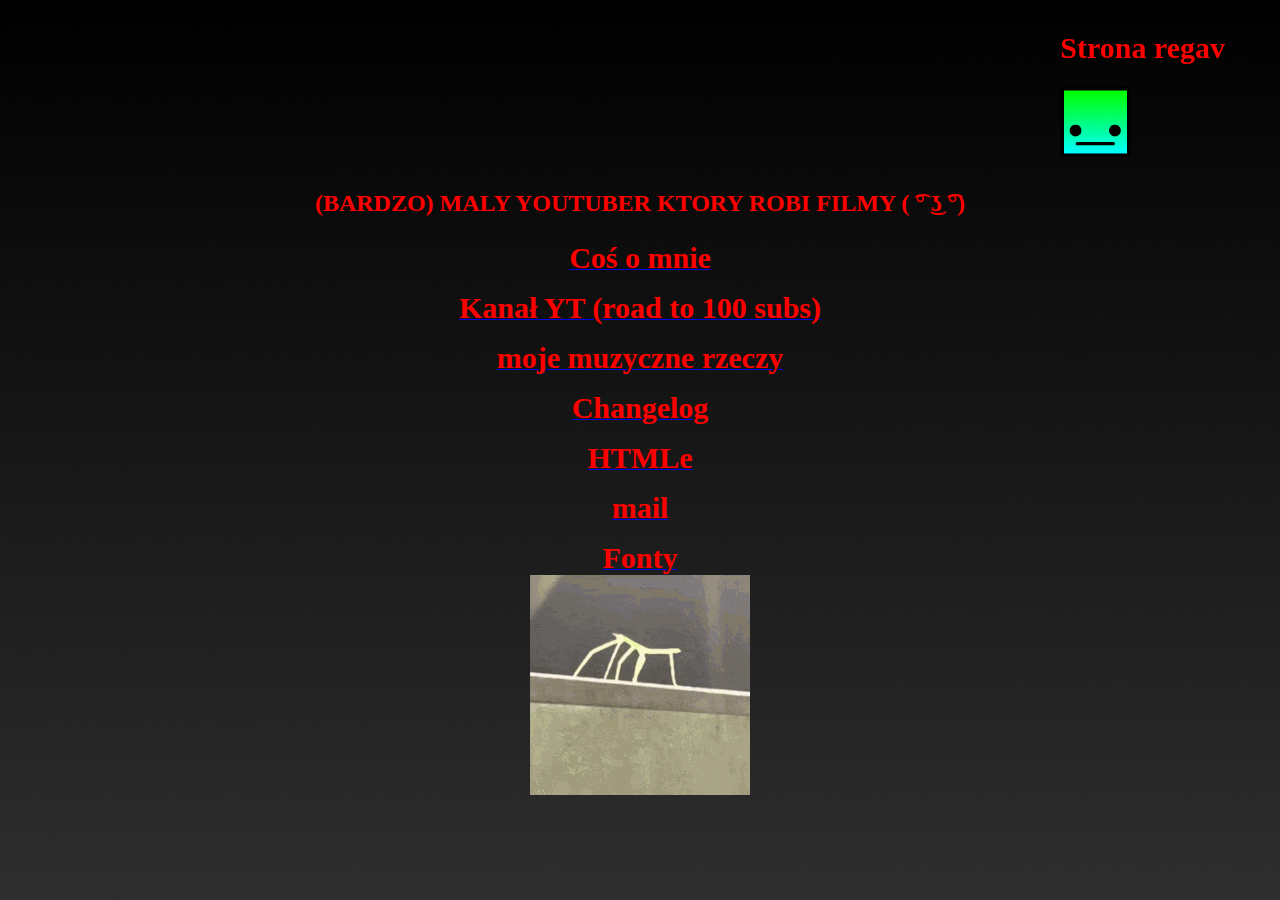
==== index.html @ 5593b523 "Initial commit" ====
<!DOCTYPE html>
<html>
<head>
<link rel="stylesheet" type="text/css" href="css/main.css">
<meta http-equiv="Content-Type" content="text/html; charset=UTF-8" />
<meta name="Description" content="strona regavaaaaaaaaaaaaaaaaa">
<meta name="Keywords" content="regav">
<meta name="Author" content="regav, regav52">
<link rel="shortcut icon" type="image/x-icon" href="icon.png">
<title>regav</title>
<meta name="Keywords" content="strona, www, html, theproplayer, regav" />
</head>
<body>
    <marquee behavior="alternate" direction="left"><h1><b style="font-family:'Berlin Sans FB'";>Strona regav</b></h2><img src="icon.png" alt="ikonka" width="70" height="70"></marquee>
	<center><h2><p style="font-family:'Berlin Sans FB'";>(BARDZO) MALY YOUTUBER KTORY ROBI FILMY ( ͡° ͜ʖ ͡°)</p></h2></center>
	<center><a href="o-mnie"><b style="font-family:'Franklin Gothic Heavy'";>Coś o mnie</b></a></center>
	<center><p> </p></center>
	<center><a href="https://www.youtube.com/channel/UC61_0H1Adfqk5Phsm0n6qZw"><b style="font-family:'Franklin Gothic Heavy'";>Kanał YT (road to 100 subs)</b></a></center>
	<center><p> </p></center>
	<center><a href="muzyka"><b style="font-family:'Franklin Gothic Heavy'";>moje muzyczne rzeczy</b></h2></center></a>
	<center><p> </p></center>
	<center><a href="changelog"><b style="font-family:'Franklin Gothic Heavy'">Changelog</b></a></center>
	<center><p> </p></center>
	<center><a href="html"><b style="font-family:'Franklin Gothic Heavy'">HTMLe</b></a></center>
	<center><p> </p></center>
	<center><a href="mailto:regav62@gmail.com"><b style="font-family:'Franklin Gothic Heavy'">mail</b></a></center>
	<center><p> </p></center>
	<center><a href="fonty/"><b style="font-family:'Franklin Gothic Heavy'">Fonty</b></a></center>
	<center><img src="lol.gif"></center>
	


</body>
</html>
---- css/main.css ----
body {
  background-image: url("gradient.png");
  background-color: #4c4c4c;
}

b {
  color: red;
  font-size: 30px;
}

.HTMLsiteContent {
  font-size: 50px; 
}
h1 {
  color: red;
}
h2 {
  color: red;
}
p {
  color: red;
}

h3 {
  color: red;
}
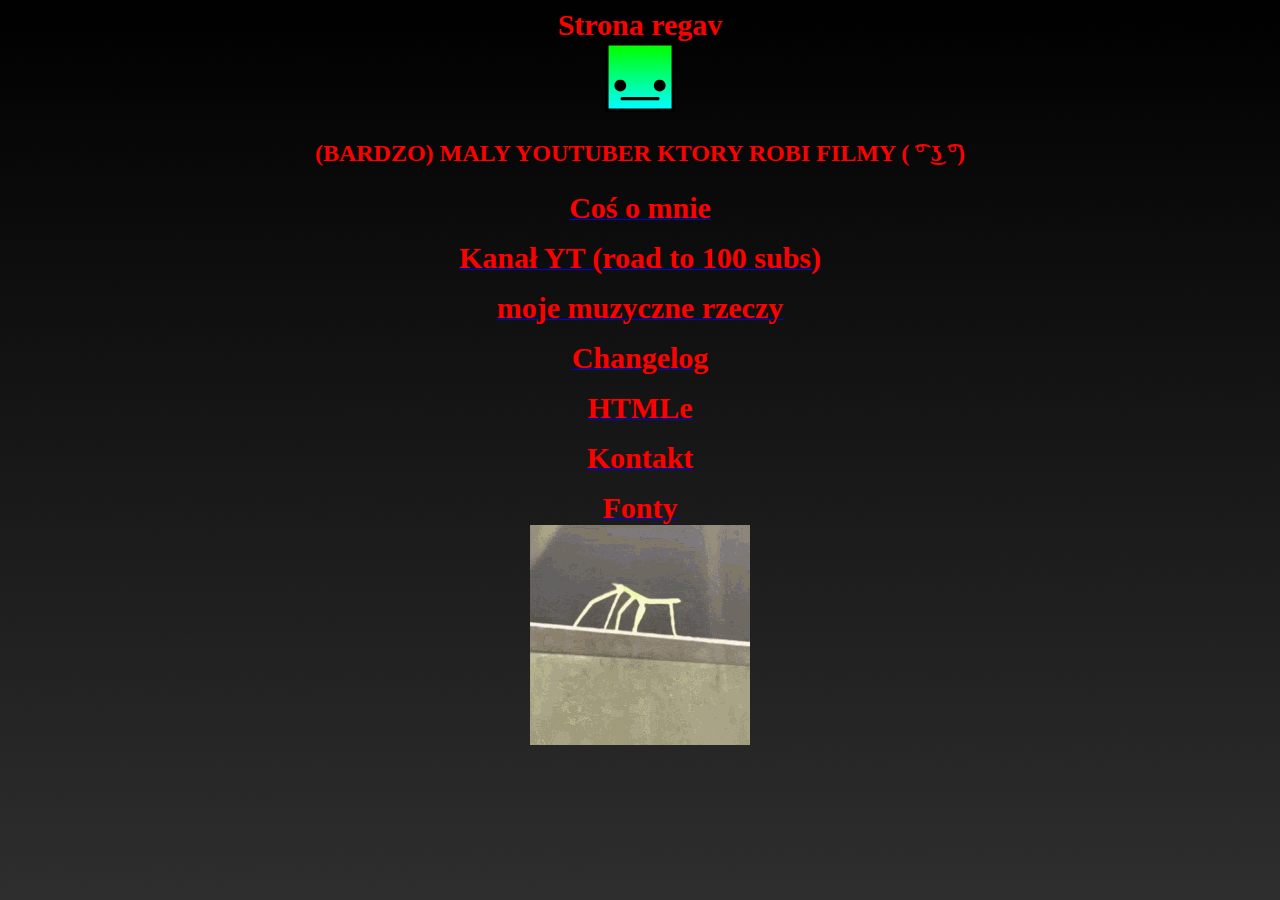
==== commit 3b2b985e: "updata" ====
--- a/index.html
+++ b/index.html
@@ -11,7 +11,7 @@
 <meta name="Keywords" content="strona, www, html, theproplayer, regav" />
 </head>
 <body>
-    <marquee behavior="alternate" direction="left"><h1><b style="font-family:'Berlin Sans FB'";>Strona regav</b></h2><img src="icon.png" alt="ikonka" width="70" height="70"></marquee>
+    <center><b style="font-family:'Berlin Sans FB'";>Strona regav</b></h2></center><center><img src="icon.png" alt="ikonka" width="70" height="70"></center>
 	<center><h2><p style="font-family:'Berlin Sans FB'";>(BARDZO) MALY YOUTUBER KTORY ROBI FILMY ( ͡° ͜ʖ ͡°)</p></h2></center>
 	<center><a href="o-mnie"><b style="font-family:'Franklin Gothic Heavy'";>Coś o mnie</b></a></center>
 	<center><p> </p></center>
@@ -23,7 +23,7 @@
 	<center><p> </p></center>
 	<center><a href="html"><b style="font-family:'Franklin Gothic Heavy'">HTMLe</b></a></center>
 	<center><p> </p></center>
-	<center><a href="mailto:regav62@gmail.com"><b style="font-family:'Franklin Gothic Heavy'">mail</b></a></center>
+	<center><a href="kontakt"><b style="font-family:'Franklin Gothic Heavy'">Kontakt</b></a></center>
 	<center><p> </p></center>
 	<center><a href="fonty/"><b style="font-family:'Franklin Gothic Heavy'">Fonty</b></a></center>
 	<center><img src="lol.gif"></center>
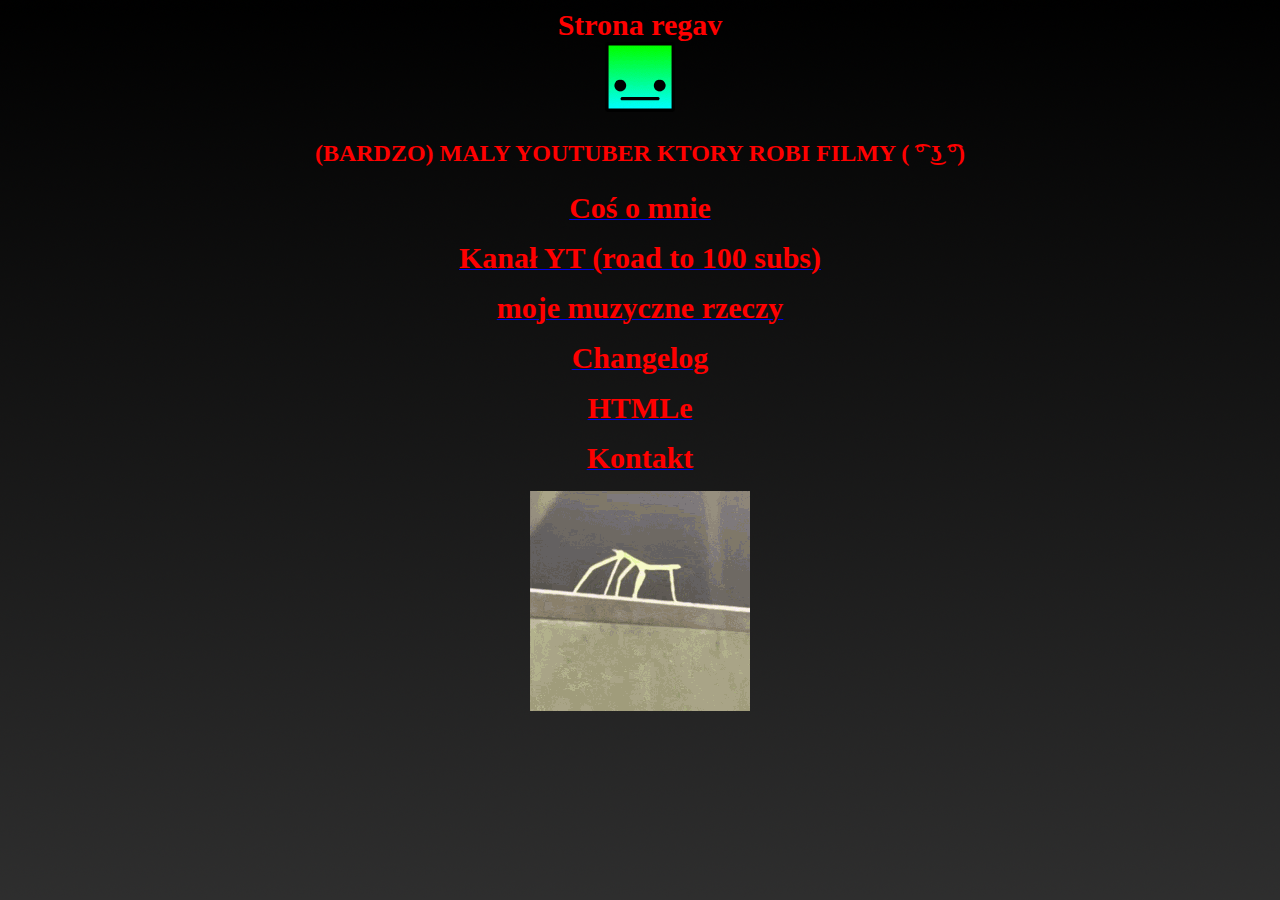
==== commit 7e93cff0: "Update index.html" ====
--- a/index.html
+++ b/index.html
@@ -25,10 +25,10 @@
 	<center><p> </p></center>
 	<center><a href="kontakt"><b style="font-family:'Franklin Gothic Heavy'">Kontakt</b></a></center>
 	<center><p> </p></center>
-	<center><a href="fonty/"><b style="font-family:'Franklin Gothic Heavy'">Fonty</b></a></center>
 	<center><img src="lol.gif"></center>
 	
-
-
+<script>
+	console.log('hecker')
+</script>
 </body>
-</html>+</html>
--- a/css/main.css
+++ b/css/main.css
@@ -1,6 +1,6 @@
 body {
   background-image: url("gradient.png");
-  background-color: #4c4c4c;
+  background-color: #5c5c5c;
 }
 
 b {
@@ -23,4 +23,4 @@
 
 h3 {
   color: red;
-}+}
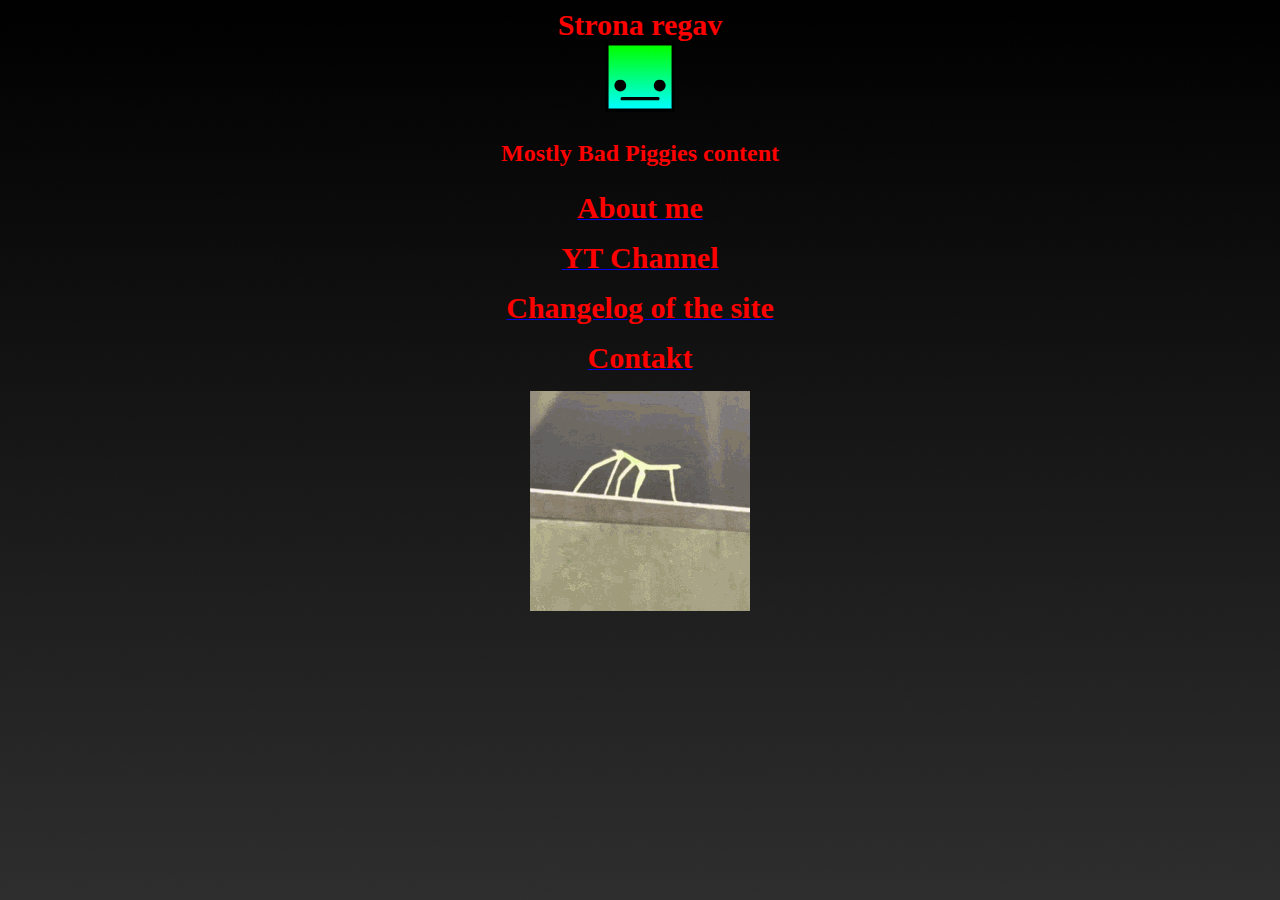
==== commit 04a0db24: "major overhaul is here!" ====
--- a/index.html
+++ b/index.html
@@ -8,27 +8,23 @@
 <meta name="Author" content="regav, regav52">
 <link rel="shortcut icon" type="image/x-icon" href="icon.png">
 <title>regav</title>
-<meta name="Keywords" content="strona, www, html, theproplayer, regav" />
+<meta name="Keywords" content="regav, bad piggies, tbpk" />
 </head>
 <body>
-    <center><b style="font-family:'Berlin Sans FB'";>Strona regav</b></h2></center><center><img src="icon.png" alt="ikonka" width="70" height="70"></center>
-	<center><h2><p style="font-family:'Berlin Sans FB'";>(BARDZO) MALY YOUTUBER KTORY ROBI FILMY ( ͡° ͜ʖ ͡°)</p></h2></center>
-	<center><a href="o-mnie"><b style="font-family:'Franklin Gothic Heavy'";>Coś o mnie</b></a></center>
+    <center><b style="font-family:'Berlin Sans FB'";>Strona regav</b></h2></center><center><img src="icon.png" alt="pig" width="70" height="70"></center>
+	<center><h2><p style="font-family:'Berlin Sans FB'";>Mostly Bad Piggies content</p></h2></center>
+	<center><a href="o-mnie"><b style="font-family:'Franklin Gothic Heavy'";>About me</b></a></center>
 	<center><p> </p></center>
-	<center><a href="https://www.youtube.com/channel/UC61_0H1Adfqk5Phsm0n6qZw"><b style="font-family:'Franklin Gothic Heavy'";>Kanał YT (road to 100 subs)</b></a></center>
+	<center><a href="https://www.youtube.com/channel/UCEDqlnwFkeA_Jpl41MrFJ3A"><b style="font-family:'Franklin Gothic Heavy'";>YT Channel</b></a></center>
 	<center><p> </p></center>
-	<center><a href="muzyka"><b style="font-family:'Franklin Gothic Heavy'";>moje muzyczne rzeczy</b></h2></center></a>
+	<center><a href="changelog"><b style="font-family:'Franklin Gothic Heavy'">Changelog of the site</b></a></center>
 	<center><p> </p></center>
-	<center><a href="changelog"><b style="font-family:'Franklin Gothic Heavy'">Changelog</b></a></center>
-	<center><p> </p></center>
-	<center><a href="html"><b style="font-family:'Franklin Gothic Heavy'">HTMLe</b></a></center>
-	<center><p> </p></center>
-	<center><a href="kontakt"><b style="font-family:'Franklin Gothic Heavy'">Kontakt</b></a></center>
+	<center><a href="kontakt"><b style="font-family:'Franklin Gothic Heavy'">Contakt</b></a></center>
 	<center><p> </p></center>
 	<center><img src="lol.gif"></center>
 	
 <script>
-	console.log('hecker')
+	console.log('maka paka myje kamienie, ty też powinieneś myć je')
 </script>
 </body>
 </html>
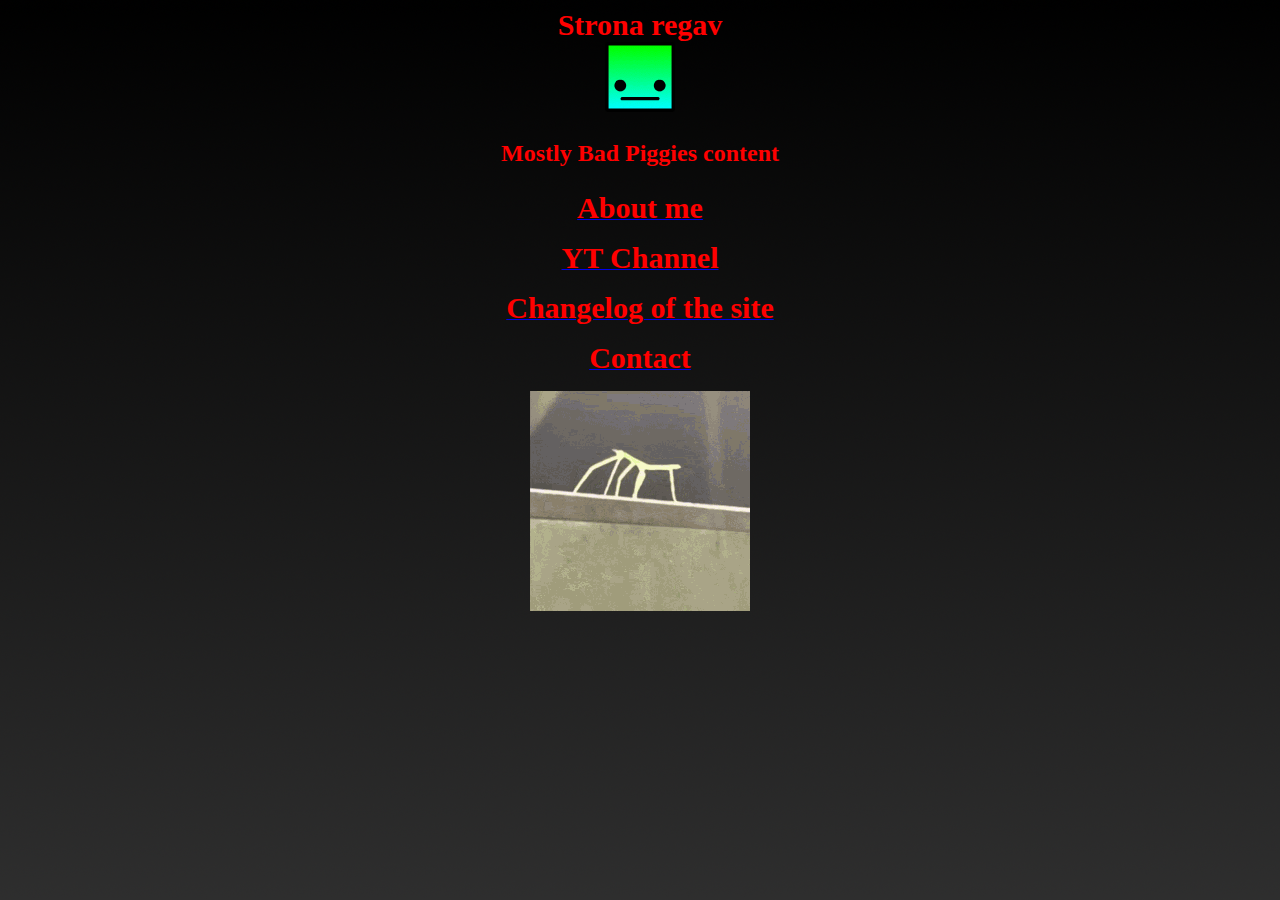
==== commit 9107c2cc: "major overhaul is here!" ====
--- a/index.html
+++ b/index.html
@@ -19,7 +19,7 @@
 	<center><p> </p></center>
 	<center><a href="changelog"><b style="font-family:'Franklin Gothic Heavy'">Changelog of the site</b></a></center>
 	<center><p> </p></center>
-	<center><a href="kontakt"><b style="font-family:'Franklin Gothic Heavy'">Contakt</b></a></center>
+	<center><a href="kontakt"><b style="font-family:'Franklin Gothic Heavy'">Contact</b></a></center>
 	<center><p> </p></center>
 	<center><img src="lol.gif"></center>
 	
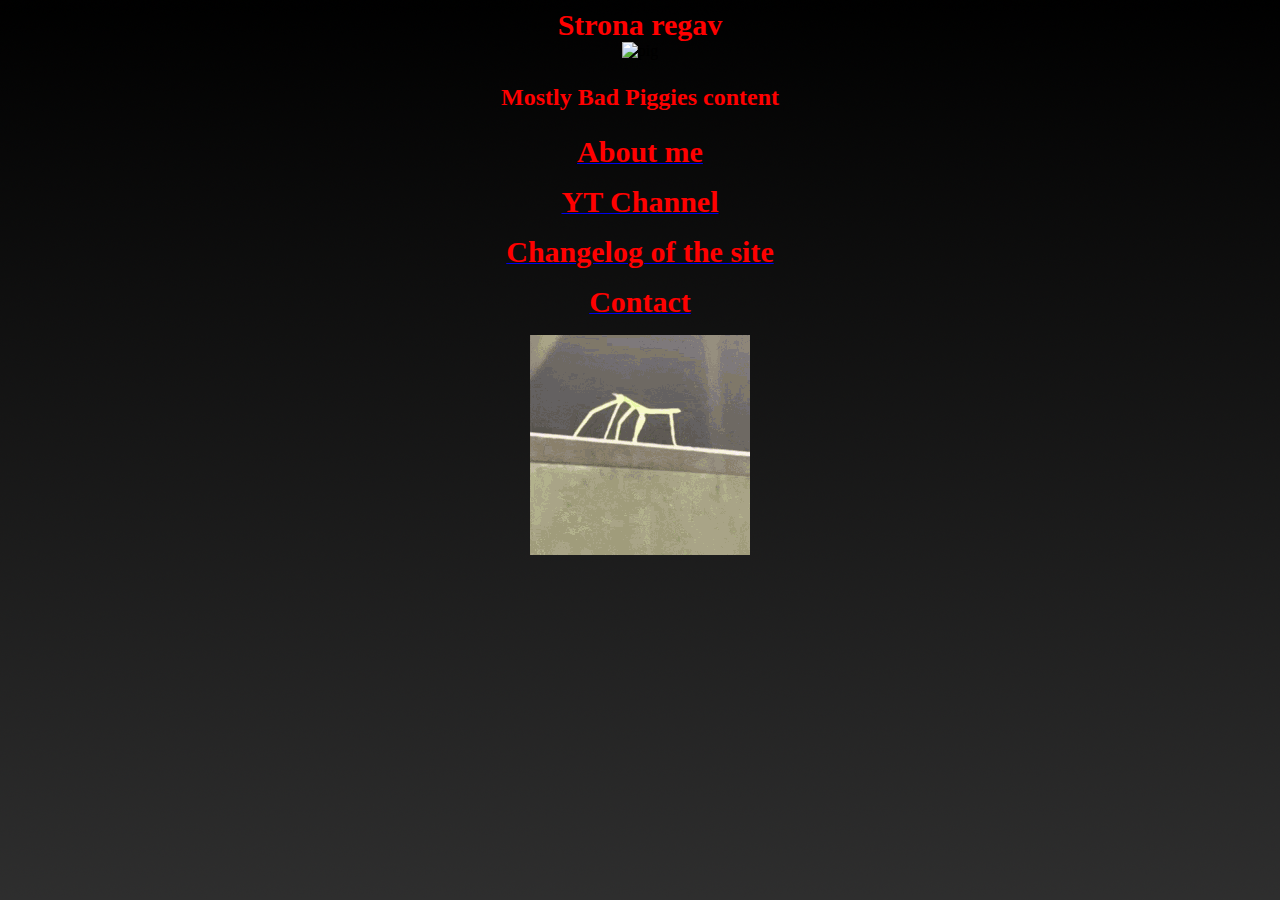
==== commit c1401b36: "Update index.html" ====
--- a/index.html
+++ b/index.html
@@ -11,7 +11,7 @@
 <meta name="Keywords" content="regav, bad piggies, tbpk" />
 </head>
 <body>
-    <center><b style="font-family:'Berlin Sans FB'";>Strona regav</b></h2></center><center><img src="icon.png" alt="pig" width="70" height="70"></center>
+    <center><b style="font-family:'Berlin Sans FB'";>Strona regav</b></h2></center><center><img src="icon.png" alt="pig" width="100" height="100"></center>
 	<center><h2><p style="font-family:'Berlin Sans FB'";>Mostly Bad Piggies content</p></h2></center>
 	<center><a href="o-mnie"><b style="font-family:'Franklin Gothic Heavy'";>About me</b></a></center>
 	<center><p> </p></center>
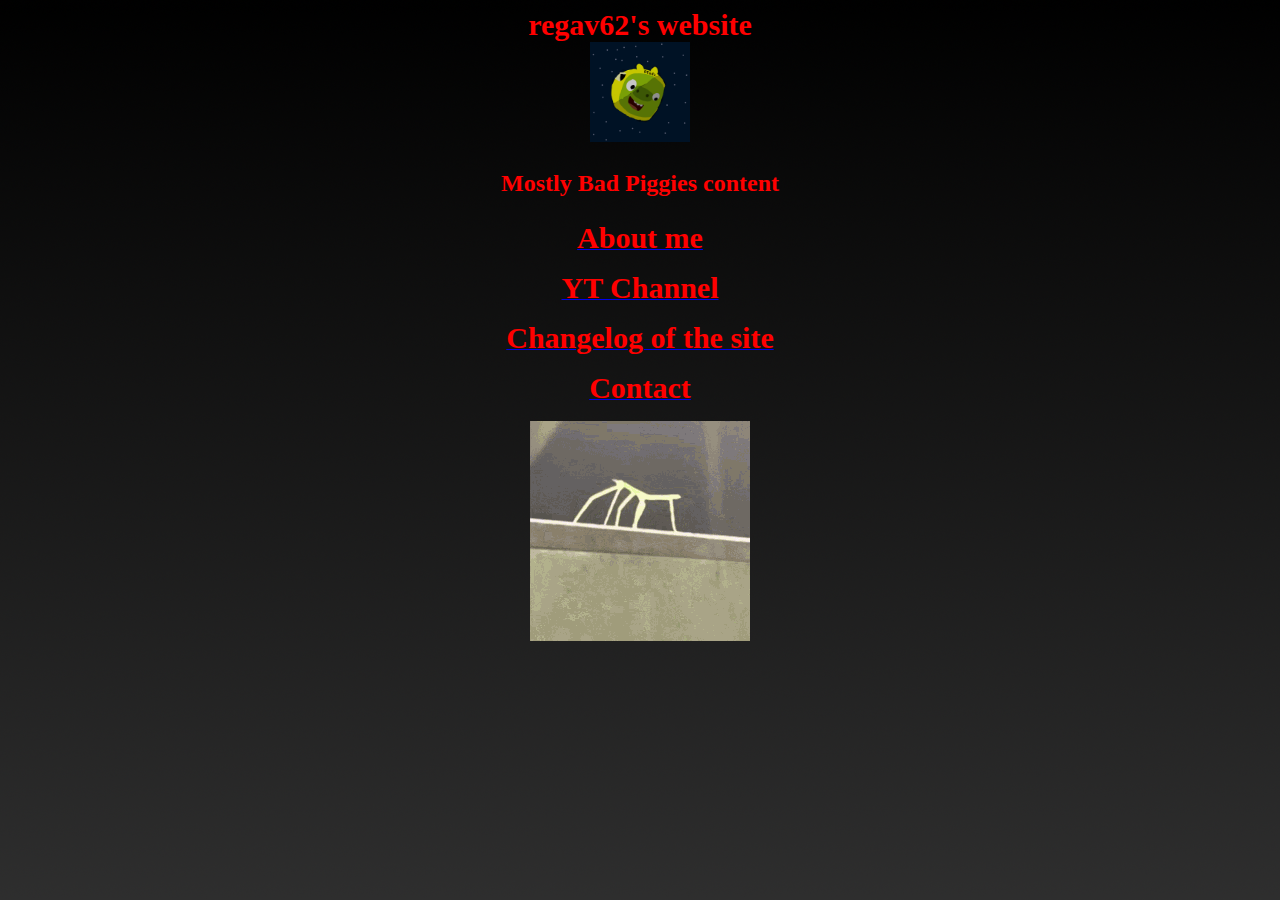
==== commit f66bf7c2: "Update index.html" ====
--- a/index.html
+++ b/index.html
@@ -11,7 +11,7 @@
 <meta name="Keywords" content="regav, bad piggies, tbpk" />
 </head>
 <body>
-    <center><b style="font-family:'Berlin Sans FB'";>Strona regav</b></h2></center><center><img src="icon.png" alt="pig" width="100" height="100"></center>
+    <center><b style="font-family:'Berlin Sans FB'";>regav62's website</b></h2></center><center><img src="icon.png" alt="pig" width="100" height="100"></center>
 	<center><h2><p style="font-family:'Berlin Sans FB'";>Mostly Bad Piggies content</p></h2></center>
 	<center><a href="o-mnie"><b style="font-family:'Franklin Gothic Heavy'";>About me</b></a></center>
 	<center><p> </p></center>
